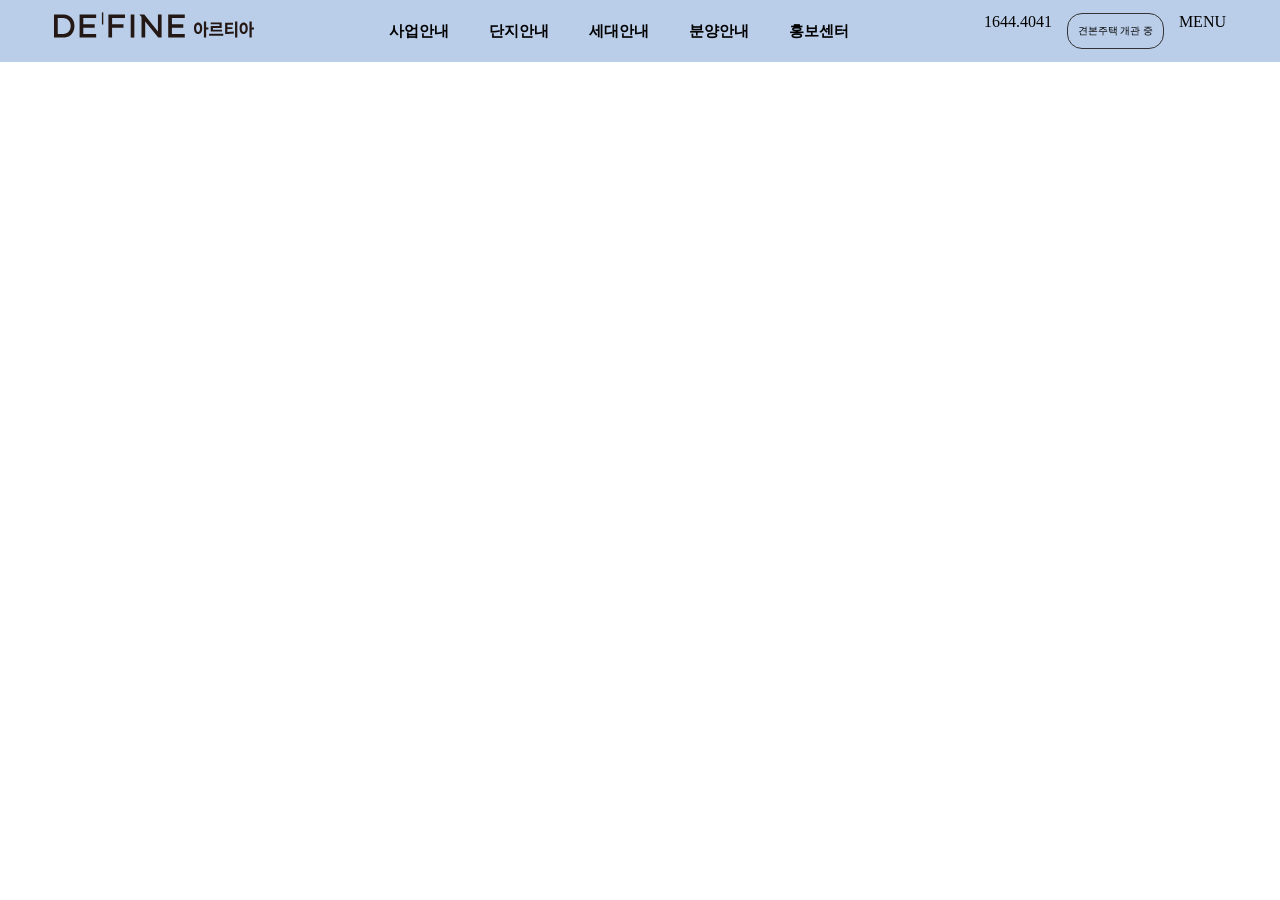
==== test_fix/index.html @ 6c3a7169 "테스트 오답노트 2,3차 메뉴 css작성" ====
<!DOCTYPE html>
<html lang="ko">
<head>
    <meta charset="UTF-8">
    <meta name="viewport" content="width=device-width, initial-scale=1.0">
    <title>7/3 구현능력단위평가 이지희</title>
    <!-- css 연결 -->
    <!--초기화 먼저 -> style.css 연결 순서/ 오타 조심  -->
    <link rel="stylesheet" href="normal.css">
    <link rel="stylesheet" href="style.css">
</head>
<body>
    <!-- 시멘틱 구조 지키기 -->
    <header>
        <!-- 상단바 -->
        <div class="top-bar">
            <!-- 로고 이미지 -->
            <h1 class="logo-box">
                <a href="#" target="_blank" title="DE'FINE 아르티아 홈">
                    <img src="./image/logo_black.svg" alt="DE'FINE 아르티아 로고">
                </a>
            </h1>
            <!-- 중앙 메뉴 -->
            <nav class="menu01">
                <ul class="menu01-ul">
                    <li class="m01-item m01-item01"><a href="#" target="_blank" title="사업안내">사업안내</a></li>
                    <li class="m01-item m01-item02"><a href="#" target="_blank" title="단지안내">단지안내</a></li>
                    <li class="m01-item m01-item03"><a href="#" target="_blank" title="세대안내">세대안내</a></li>
                    <li class="m01-item m01-item04"><a href="#" target="_blank" title="분양안내">분양안내</a></li>
                    <li class="m01-item m01-item05"><a href="#" target="_blank" title="홍보센터">홍보센터</a></li>
                </ul>
                    <!-- 2차메뉴 -->
                     <!-- 1차 메뉴에서 열려야 함으로 여기에 작성 -->
                    <div class="menu02">
                        <div class="container">
                            <div class="mn02-img-box">
                                <div class="mn02-img-item">
                                    <a href="#" target="_blank" title="sub page move">
                                        <img src="./image/menu02_1.jpg" alt="백조 이미지">
                                    </a>
                                </div>
                            </div>
                            <div class="mn02-nav">
                                <ul>
                                    <li class="m02-item m02-item01"><a href="#" target="_blank" title="menswear">menswear</a>
                                        <ul class="mn03-nav">
                                                <li class="m03-item m03-item01"><a href="#" target="_blank" title="top">top</a></li>
                                                <li class="m03-item m03-item02"><a href="#" target="_blank" title="bottom">bottom</a></li>
                                        </ul>
                                    </li>
                                    <li class="m02-item m02-item02"><a href="#" target="_blank" title="womenswear">womenswear</a></li>
                                    <li class="m02-item m02-item03"><a href="#" target="_blank" title="sale">sale</a></li>
                                    <li class="m02-item m02-item04"><a href="#" target="_blank" title="search">search</a></li>
                                </ul>
                            </div>
                        </div>
                    </div>
            </nav>
            <!-- 오른쪽 사용자 메뉴 -->
            <div class="user-menu">
                <ul class="user-menu-ul">
                    <!-- 전화번호는 사용자가 클릭할 수 있는 문의 요소로 처리해야 하므로
                      a href="tel:16444041" 형태로 작성 -->
                    <li class="user-item user-item01"><a href="tel:16444041" target="_blank" title="전화문의">1644.4041</a></li>
                    <li class="user-item user-item02">
                        <a href="#" target="_blank" title="견본주택 개관 중">견본주택 개관 중</a>
                    </li>
                    <li class="user-item user-item03">MENU</li>
                </ul>
            </div>
        </div>
    </header>
    <main></main>
    <footer></footer>
    
</body>
</html>
---- test_fix/normal.css ----
body{margin: 0; padding: 0;}
ul,ul>li{margin: 0; list-style: none; padding: 0;}
p{margin: 0;}
h1,h2,h3,h4,h5,h6 {
    font-weight: normal;
    font-size: inherit;
    margin: 0;
}
a {
    color: inherit;
    text-decoration: none;
    display: block;
}
button {
    background-color: transparent;
    padding: 0;
    border: none; outline: none;
}
img {
    display: block;
}
---- test_fix/style.css ----
.top-bar {
    background-color: rgb(186, 206, 233);
    display: flex;
    justify-content: space-between;
    height: 62px;
    padding: 0 54px;
}
.logo-box {
    display: flex;
    justify-content: flex-start;
}
.logo-box  img {
    width: 200px; height: 50px;
}
.menu01 {
    display: flex;
    align-items: center;
}
.menu01-ul {
    display: flex;
    justify-content: center;
    gap: 40px;
}
.m01-item:hover > a {
    text-decoration: underline;
}
.m01-item01, .m01-item02, .m01-item03, .m01-item04, .m01-item05 {
    font-size: 15px;
    font-weight: 600;
}
.menu02 {
    width: 1620px;
    justify-content: center;
    position: absolute;
    left: 0;
    right: 0; 
    top: 100%;
    height: 0;
    overflow: hidden;
    transition: 0.5s;
}
.menu01:hover > .menu02 {
    height: 400px;
}
.menu02 > .container {
    display: flex;
    width: 1620px;
}
.m02-img-box {
    display: flex;
    justify-content: center;
    align-items: center;
    width: 400px;
}
.user-menu {
    display: flex;
    align-items: center;
}
.user-menu-ul { 
    display: flex;
    justify-content: flex-end;
    gap: 15px;
}
.u-item01 {
    font-size: 20px;
    font-weight: 600;
}
.user-item02 {
    border: 1px solid #333;
    display: flex;
    text-align: center;
    border-radius: 15px;
    font-size: 10px;
    font-weight: 500;
    padding: 10px;
}
.user-item02 > a:hover {
    background-color: #111;
    color: #fff;
}
.u-item03 {
    text-align: center;
    font-size: 15px;
    font-weight: 600; 
}
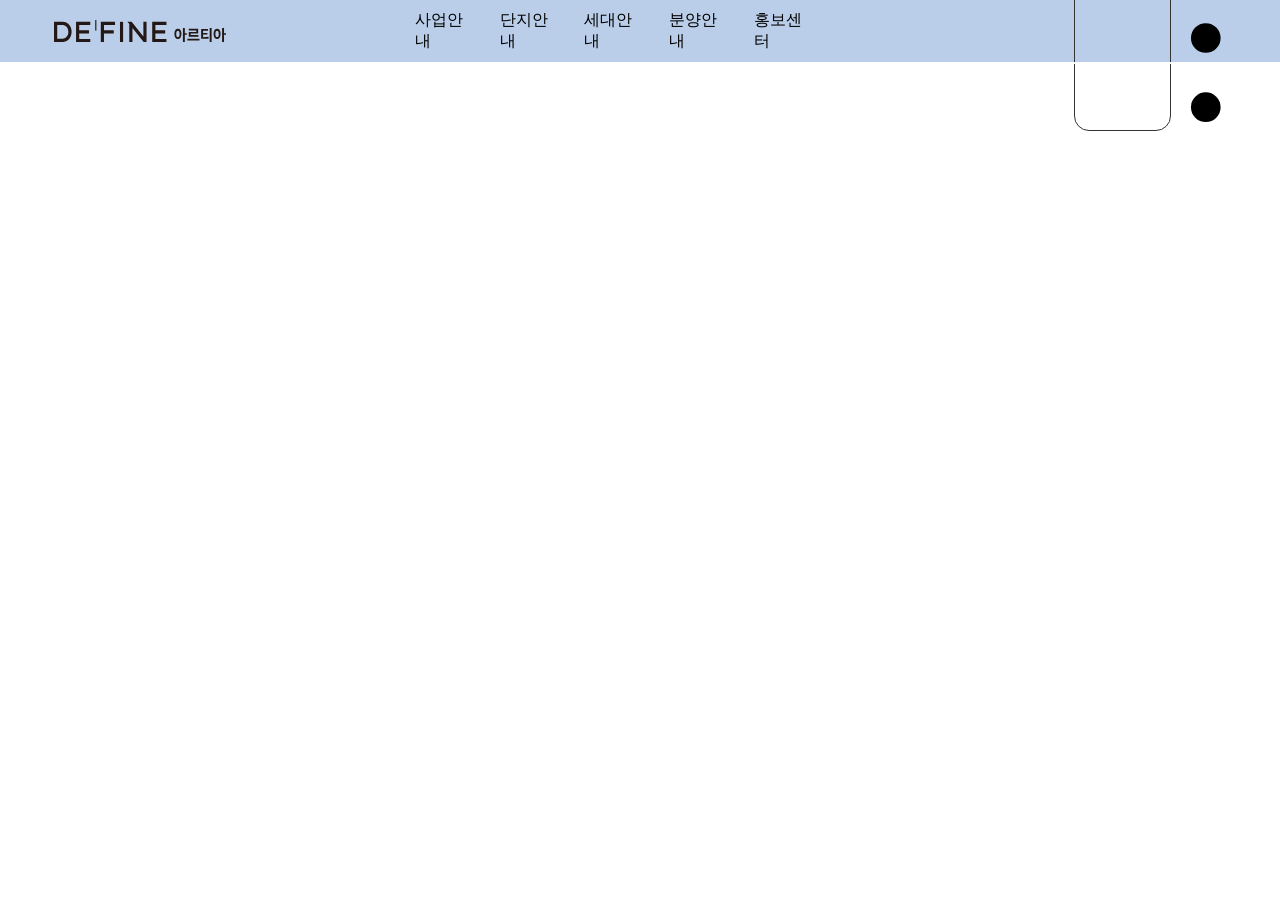
==== commit 96df4711: "엇쉬 파일 이상하다" ====
--- a/test_fix/index.html
+++ b/test_fix/index.html
@@ -31,26 +31,43 @@
                 </ul>
                     <!-- 2차메뉴 -->
                      <!-- 1차 메뉴에서 열려야 함으로 여기에 작성 -->
-                    <div class="menu02">
-                        <div class="container">
-                            <div class="mn02-img-box">
-                                <div class="mn02-img-item">
-                                    <a href="#" target="_blank" title="sub page move">
-                                        <img src="./image/menu02_1.jpg" alt="백조 이미지">
-                                    </a>
-                                </div>
+                <div class="menu02">
+                    <div class="container">
+                        <div class="mn02-img-box">
+                            <div class="mn02-img-item">
+                                <a href="#" target="_blank" title="sub page move">
+                                    <img src="./image/menu02_1.jpg" alt="백조 이미지">
+                                </a>
                             </div>
-                            <div class="mn02-nav">
-                                <ul>
-                                    <li class="m02-item m02-item01"><a href="#" target="_blank" title="menswear">menswear</a>
+                        </div>
+                         <div class="mn02-nav">
+                            <ul>
+                                <li class="m02-item m02-item01">
+                                    <a href="#" target="_blank" title="menswear">menswear</a>
+                                    <ul class="mn03-nav">
+                                        <li class="m03-item m03-item01"><a href="#" target="_blank" title="top">top</a></li>
+                                        <li class="m03-item m03-item02"><a href="#" target="_blank" title="bottom">bottom</a></li>
+                                    </ul>
+                                </li>
+                                <li class="m02-item m02-item02">
+                                    <a href="#" target="_blank" title="womenswear">womenswear</a>
+                                    <ul class="mn03-nav">
+                                        <li class="m03-item m03-item01"><a href="#" target="_blank" title="top">top</a></li>
+                                        <li class="m03-item m03-item02"><a href="#" target="_blank" title="bottom">bottom</a></li>
+                                    </ul>
+                                </li>
+                                    <li class="m02-item m02-item03">
+                                        <a href="#" target="_blank" title="sale">sale</a></li>
                                         <ul class="mn03-nav">
-                                                <li class="m03-item m03-item01"><a href="#" target="_blank" title="top">top</a></li>
-                                                <li class="m03-item m03-item02"><a href="#" target="_blank" title="bottom">bottom</a></li>
+                                            <li class="m03-item m03-item01"><a href="#" target="_blank" title="top">top</a></li>
+                                            <li class="m03-item m03-item02"><a href="#" target="_blank" title="bottom">bottom</a></li>
                                         </ul>
-                                    </li>
-                                    <li class="m02-item m02-item02"><a href="#" target="_blank" title="womenswear">womenswear</a></li>
-                                    <li class="m02-item m02-item03"><a href="#" target="_blank" title="sale">sale</a></li>
-                                    <li class="m02-item m02-item04"><a href="#" target="_blank" title="search">search</a></li>
+                                    <li class="m02-item m02-item04">
+                                        <a href="#" target="_blank" title="search">search</a></li>
+                                        <ul class="mn03-nav">
+                                            <li class="m03-item m03-item01"><a href="#" target="_blank" title="top">top</a></li>
+                                            <li class="m03-item m03-item02"><a href="#" target="_blank" title="bottom">bottom</a></li>
+                                        </ul>
                                 </ul>
                             </div>
                         </div>
@@ -62,10 +79,16 @@
                     <!-- 전화번호는 사용자가 클릭할 수 있는 문의 요소로 처리해야 하므로
                       a href="tel:16444041" 형태로 작성 -->
                     <li class="user-item user-item01"><a href="tel:16444041" target="_blank" title="전화문의">1644.4041</a></li>
-                    <li class="user-item user-item02">
-                        <a href="#" target="_blank" title="견본주택 개관 중">견본주택 개관 중</a>
+                    <li class="user-item user-item02"><a href="#" target="_blank" title="견본주택 개관 중">견본주택 개관 중</a></li>
+                    <li class="user-item user-item03">
+                        <a href="#" target="_blank" title="전체 메뉴 열기">menu 
+                            <svg class="menu-svg" viewbox="0 0 4 18" aria-hidden="true">
+                                <circle cx="2" cy="2" r="1.5"></circle>
+                                <circle cx="2" cy="9" r="1.5"></circle>
+                                <circle cx="2" cy="16" r="1.5"></circle>
+                            </svg>
+                        </a>
                     </li>
-                    <li class="user-item user-item03">MENU</li>
                 </ul>
             </div>
         </div>
--- a/test_fix/style.css
+++ b/test_fix/style.css
@@ -1,45 +1,57 @@
 .top-bar {
     background-color: rgb(186, 206, 233);
     display: flex;
+    align-items: center;
     justify-content: space-between;
+    position: relative;
     height: 62px;
     padding: 0 54px;
 }
 .logo-box {
+    width: 172px;
     display: flex;
-    justify-content: flex-start;
+    align-items: center;
 }
 .logo-box  img {
-    width: 200px; height: 50px;
+    width: 100%
 }
 .menu01 {
-    display: flex;
-    align-items: center;
+    width: 388px;
+    height: 100%;
 }
 .menu01-ul {
     display: flex;
     justify-content: center;
-    gap: 40px;
+    align-items: center;
+    gap: 36px;
+    height: 100%;
+}
+.m01.item {
+    color: #000;
+    font-size: 11px;
+    font-weight: 700;
+    line-height: 15px;
 }
 .m01-item:hover > a {
     text-decoration: underline;
 }
-.m01-item01, .m01-item02, .m01-item03, .m01-item04, .m01-item05 {
-    font-size: 15px;
-    font-weight: 600;
-}
+/* 화면에서 마우스 올렸을때 2,3차 메뉴 안나옴
+어디 코드가 문제일까요 */
 .menu02 {
-    width: 1620px;
+    background-color: #fff;
+    border: 1px solid rgba(0, 0, 0, 0);
     justify-content: center;
+    overflow: hidden;
     position: absolute;
+    display: flex;
     left: 0;
     right: 0; 
     top: 100%;
     height: 0;
-    overflow: hidden;
     transition: 0.5s;
 }
 .menu01:hover > .menu02 {
+    border-top: 1px solid rgba(0, 0, 0, 1)
     height: 400px;
 }
 .menu02 > .container {
